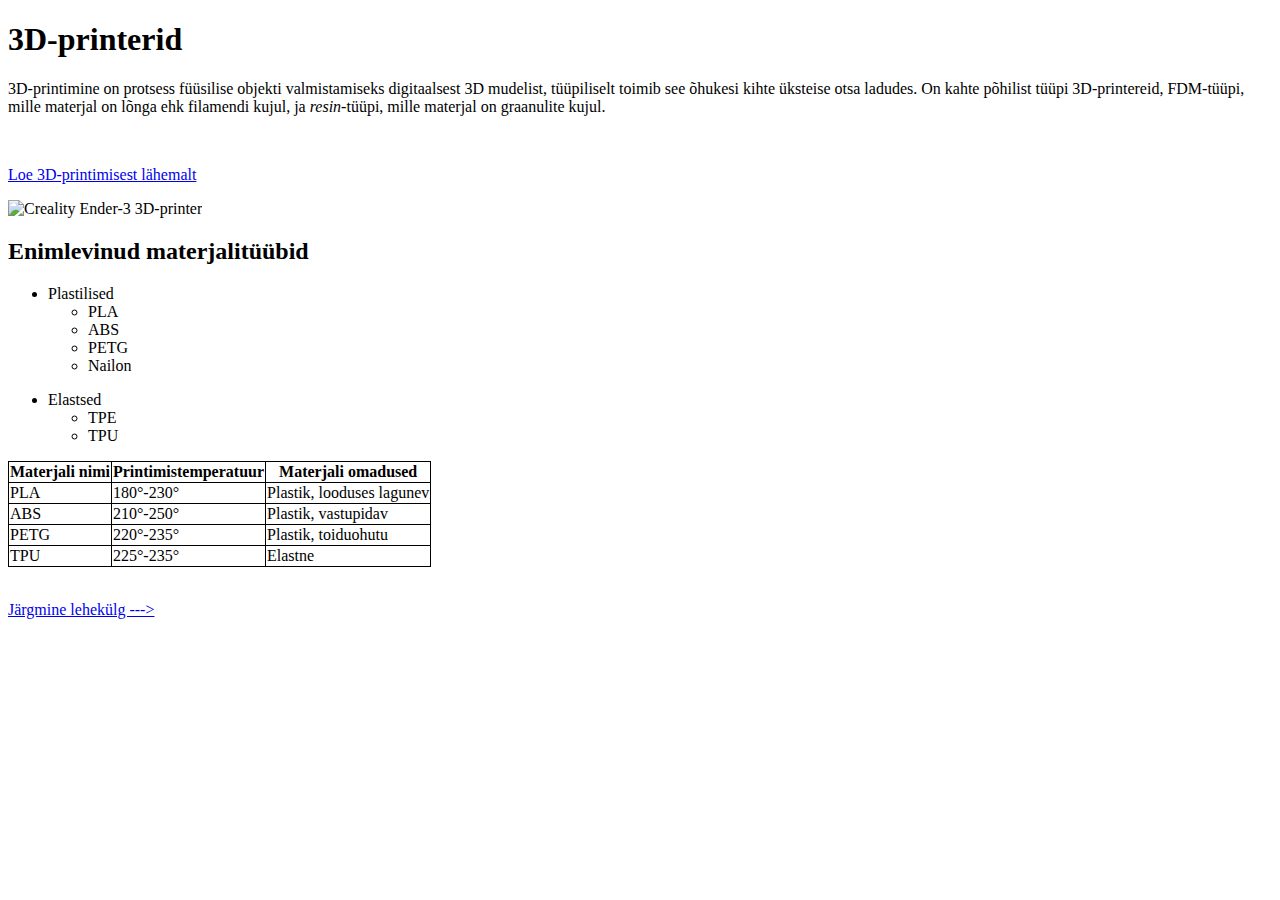
==== index.html @ 4c127af2 "index.html asendatud õige versiooniga" ====
<!DOCTYPE html>
<html>
<head>
<title>3D-printerid</title>
<meta charset="utf-8">
<style>
table, th, td {
	border: 1px solid black;
	border-collapse: collapse;
	}
</style>
</head>
<body>

<h1>3D-printerid</h1>
<p>3D-printimine on protsess füüsilise objekti valmistamiseks digitaalsest 3D mudelist, tüüpiliselt toimib see õhukesi kihte üksteise otsa ladudes. On kahte põhilist tüüpi 3D-printereid, FDM-tüüpi, mille materjal on lõnga ehk filamendi kujul, ja <i> resin</i>-tüüpi, mille materjal on graanulite kujul.</p>
<br>
<p><a href="https://3dprintingindustry.com/3d-printing-basics-free-beginners-guide/" target="_blank" rel="noreferrer noopener"> Loe 3D-printimisest lähemalt</a></p>
<img src="https://i5.walmartimages.com/asr/c6a5757d-f9ff-44a5-ab51-e89bd588d068.e8ce3dfcd1d4edfe050b53409d0ac8f4.jpeg?odnHeight=612&odnWidth=612&odnBg=FFFFFF" alt="Creality Ender-3 3D-printer">
<h2>Enimlevinud materjalitüübid</h2>
<ul>
<li>Plastilised
	<ul>
	<li>PLA</li>
	<li>ABS</li>
	<li>PETG</li>
	<li>Nailon</li>
	
	</ul>
	</ul>
<ul>
<li>Elastsed
<ul>
	<li>TPE</li>
	<li>TPU</li>
	</ul>
</ul>
<table>
	<tr>
		<th>Materjali nimi</th>
		<th>Printimistemperatuur</th>
		<th>Materjali omadused</th>
	</tr>
	<tr>
		<td>PLA</td>
		<td>180°-230°</td>
		<td>Plastik, looduses lagunev</td>
	</tr>
	<tr>
		<td>ABS</td>
		<td>210°-250°</td>
		<td>Plastik, vastupidav</td>
	</tr>
	<tr>
		<td>PETG</td>
		<td>220°-235°</td>
		<td>Plastik, toiduohutu</td>
	</tr>
	<tr>
		<td>TPU</td>
		<td>225°-235°</td>
		<td>Elastne</td>
	</tr>
</table>
<br>
<p><a href="teineleht.html"> Järgmine lehekülg ---></a></p>

</body>
</html>
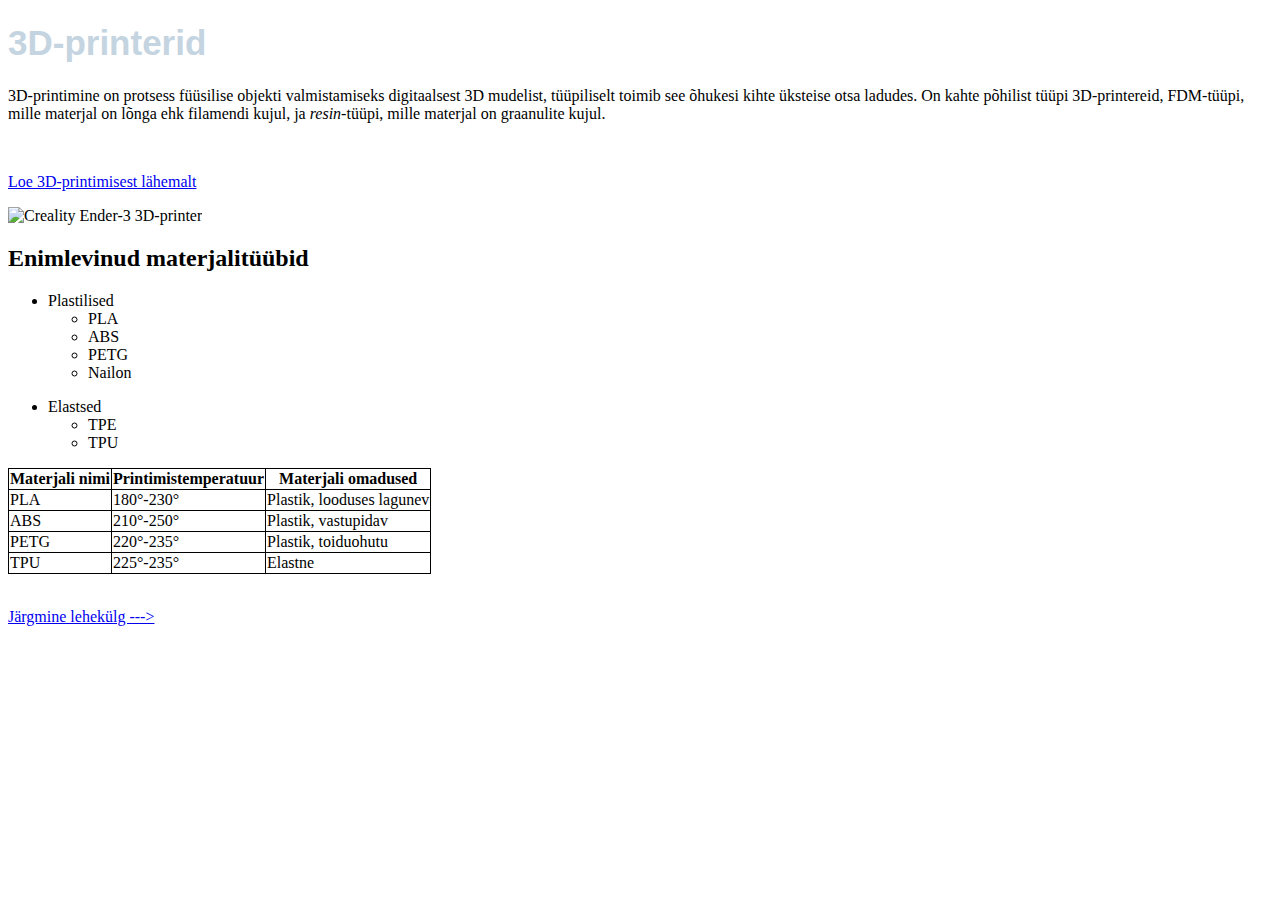
==== commit 83078e85: "Muudetud pealkirja fonti, suurust ja värvi" ====
--- a/index.html
+++ b/index.html
@@ -8,6 +8,11 @@
 	border: 1px solid black;
 	border-collapse: collapse;
 	}
+h1 {
+	font: 35px Arial, sans-serif;
+	font-weight: bold;
+	color: #C4D4E0;
+}
 </style>
 </head>
 <body>
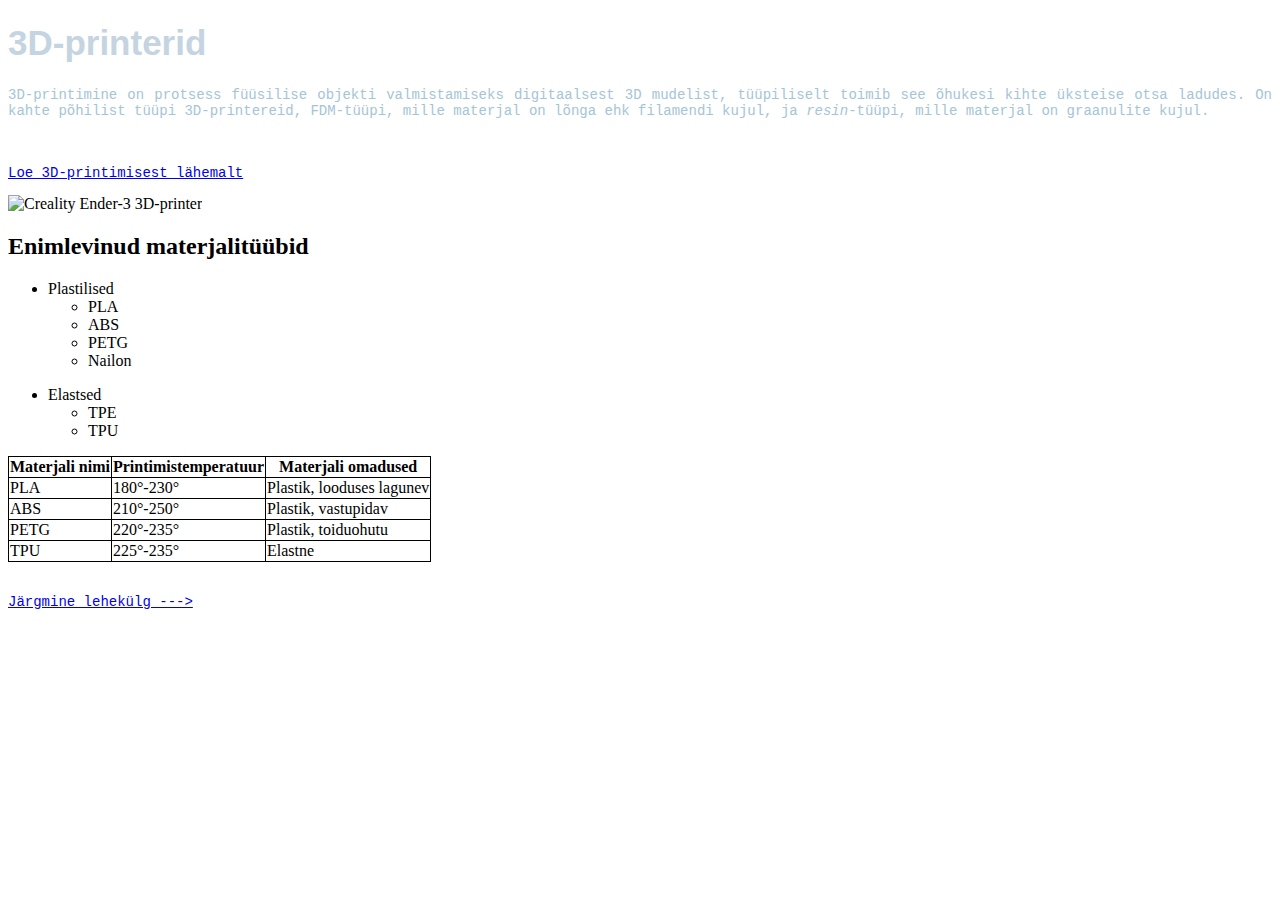
==== commit 40c9b6fd: "Muudetud teksti fonti ja joondust, pealkirjas 'font' muudetud alamliikideks" ====
--- a/index.html
+++ b/index.html
@@ -9,9 +9,16 @@
 	border-collapse: collapse;
 	}
 h1 {
-	font: 35px Arial, sans-serif;
+	font-family: Arial, sans-serif;
+	font-size: 35px;
 	font-weight: bold;
 	color: #C4D4E0;
+}
+p {
+	font-family: Courier New, sans-serif;
+	font-size: 14px;
+	color: #A4C5D5;
+	text-align: justify;
 }
 </style>
 </head>
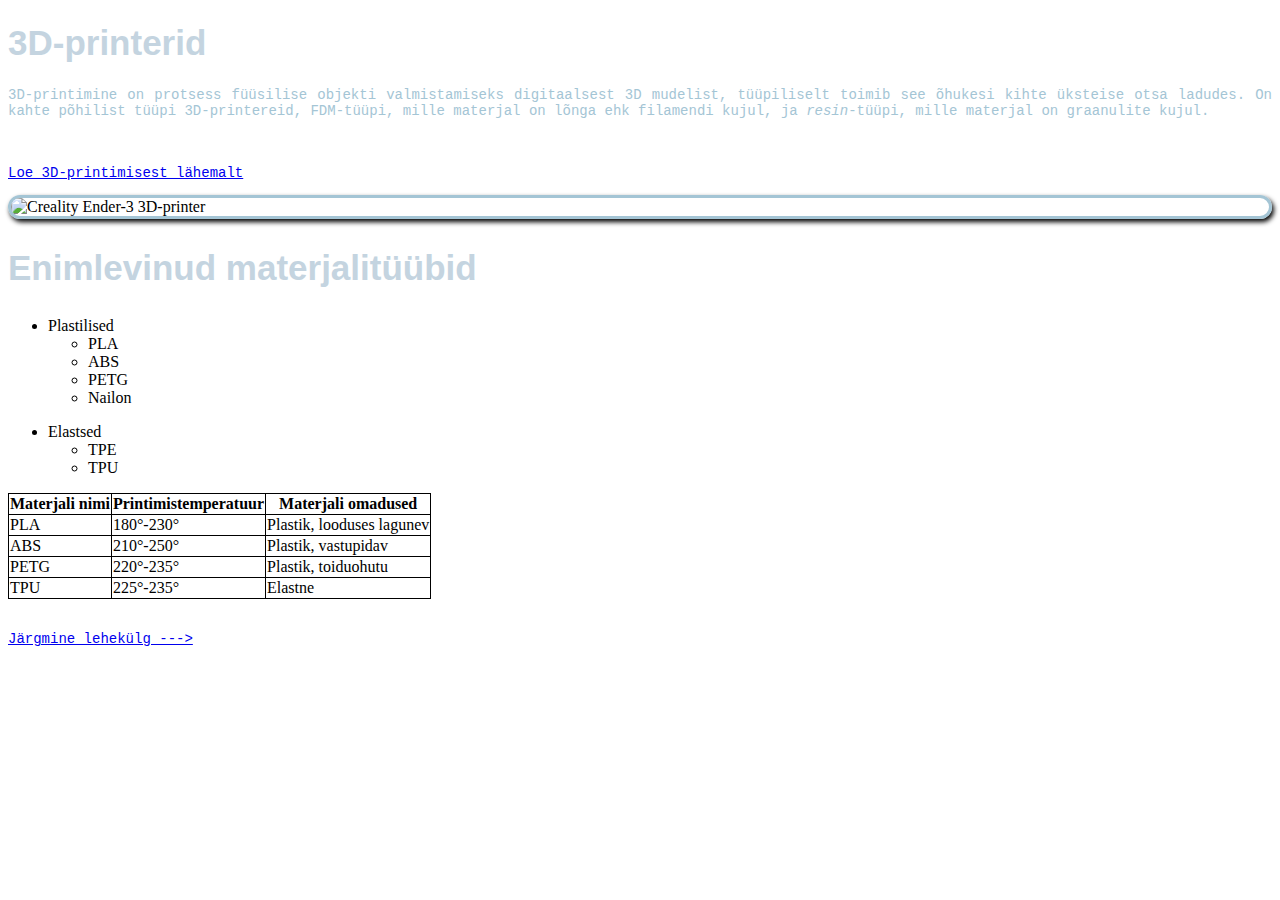
==== commit d7b595b9: "Lisatud pildile raam ja vari, pilt muudetud, et ühtlustada muu disainiga" ====
--- a/index.html
+++ b/index.html
@@ -8,7 +8,7 @@
 	border: 1px solid black;
 	border-collapse: collapse;
 	}
-h1 {
+h1, h2 {
 	font-family: Arial, sans-serif;
 	font-size: 35px;
 	font-weight: bold;
@@ -20,6 +20,16 @@
 	color: #A4C5D5;
 	text-align: justify;
 }
+img {
+	box-shadow: 2px 3px 5px #000000;
+	border: 3px solid #A4C5D5;
+	border-radius: 90px;
+	display: block;
+	margin-left: auto;
+	margin-right: auto;
+	width; 100%;
+}
+
 </style>
 </head>
 <body>
@@ -28,7 +38,7 @@
 <p>3D-printimine on protsess füüsilise objekti valmistamiseks digitaalsest 3D mudelist, tüüpiliselt toimib see õhukesi kihte üksteise otsa ladudes. On kahte põhilist tüüpi 3D-printereid, FDM-tüüpi, mille materjal on lõnga ehk filamendi kujul, ja <i> resin</i>-tüüpi, mille materjal on graanulite kujul.</p>
 <br>
 <p><a href="https://3dprintingindustry.com/3d-printing-basics-free-beginners-guide/" target="_blank" rel="noreferrer noopener"> Loe 3D-printimisest lähemalt</a></p>
-<img src="https://i5.walmartimages.com/asr/c6a5757d-f9ff-44a5-ab51-e89bd588d068.e8ce3dfcd1d4edfe050b53409d0ac8f4.jpeg?odnHeight=612&odnWidth=612&odnBg=FFFFFF" alt="Creality Ender-3 3D-printer">
+<img src="https://www.prusa3d.com/wp-content/uploads/2019/04/MK3s-home-new.png" alt="Creality Ender-3 3D-printer">
 <h2>Enimlevinud materjalitüübid</h2>
 <ul>
 <li>Plastilised
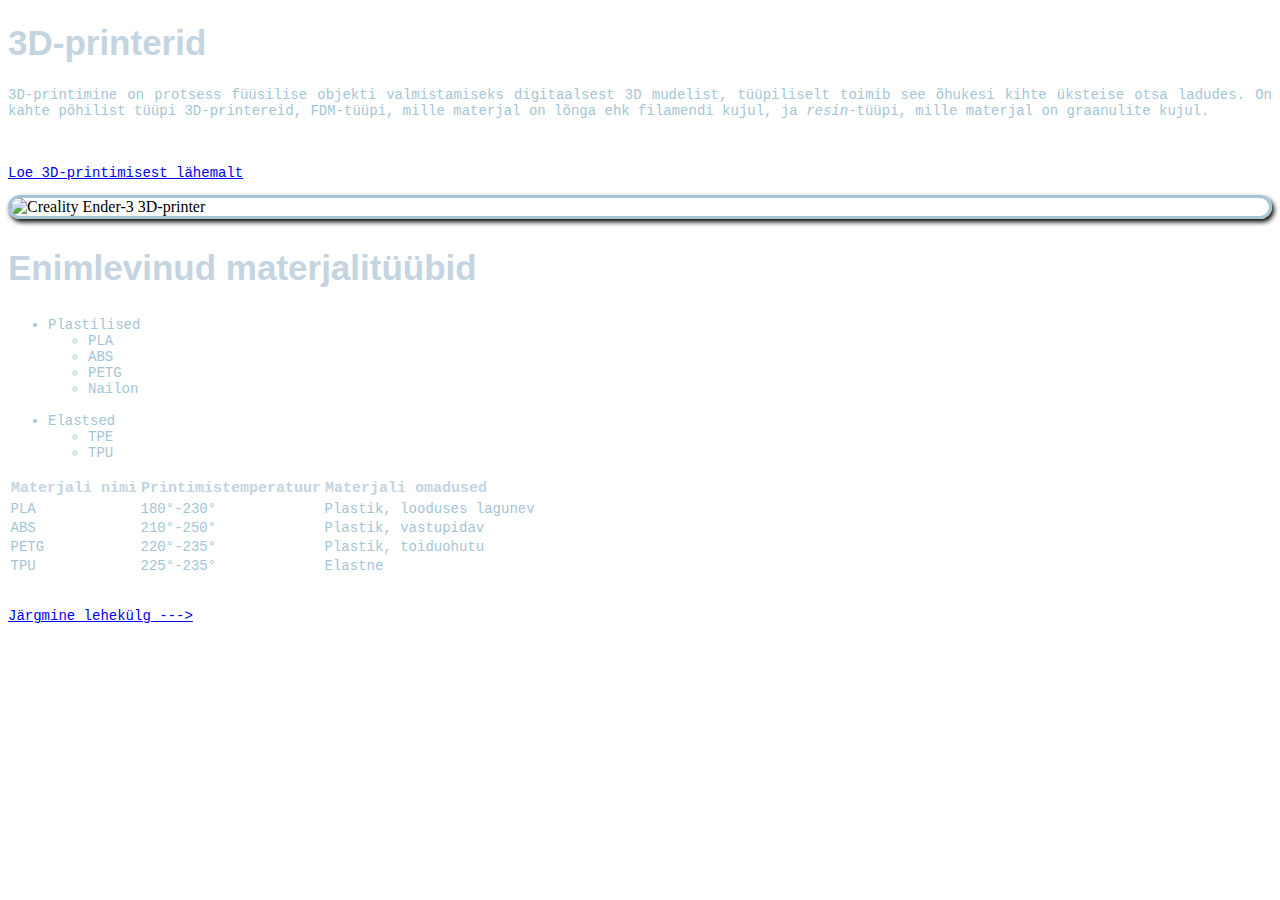
==== commit ee7fa475: "Tabel kujundatud, raam tehtud valgeks tumeda disainiga leheküljeks valmistumiseks" ====
--- a/index.html
+++ b/index.html
@@ -5,7 +5,11 @@
 <meta charset="utf-8">
 <style>
 table, th, td {
-	border: 1px solid black;
+	border: 1px solid white;
+	border-collapse: collapse;
+	}
+th {
+	border: 2px solid white;
 	border-collapse: collapse;
 	}
 h1, h2 {
@@ -14,10 +18,17 @@
 	font-weight: bold;
 	color: #C4D4E0;
 }
-p {
+p, td, li {
 	font-family: Courier New, sans-serif;
 	font-size: 14px;
 	color: #A4C5D5;
+	text-align: justify;
+}
+th {
+	font-family: Courier New, sans-serif;
+	font-size: 15px;
+	font-weight: bold;
+	color: #C4D4E0;
 	text-align: justify;
 }
 img {
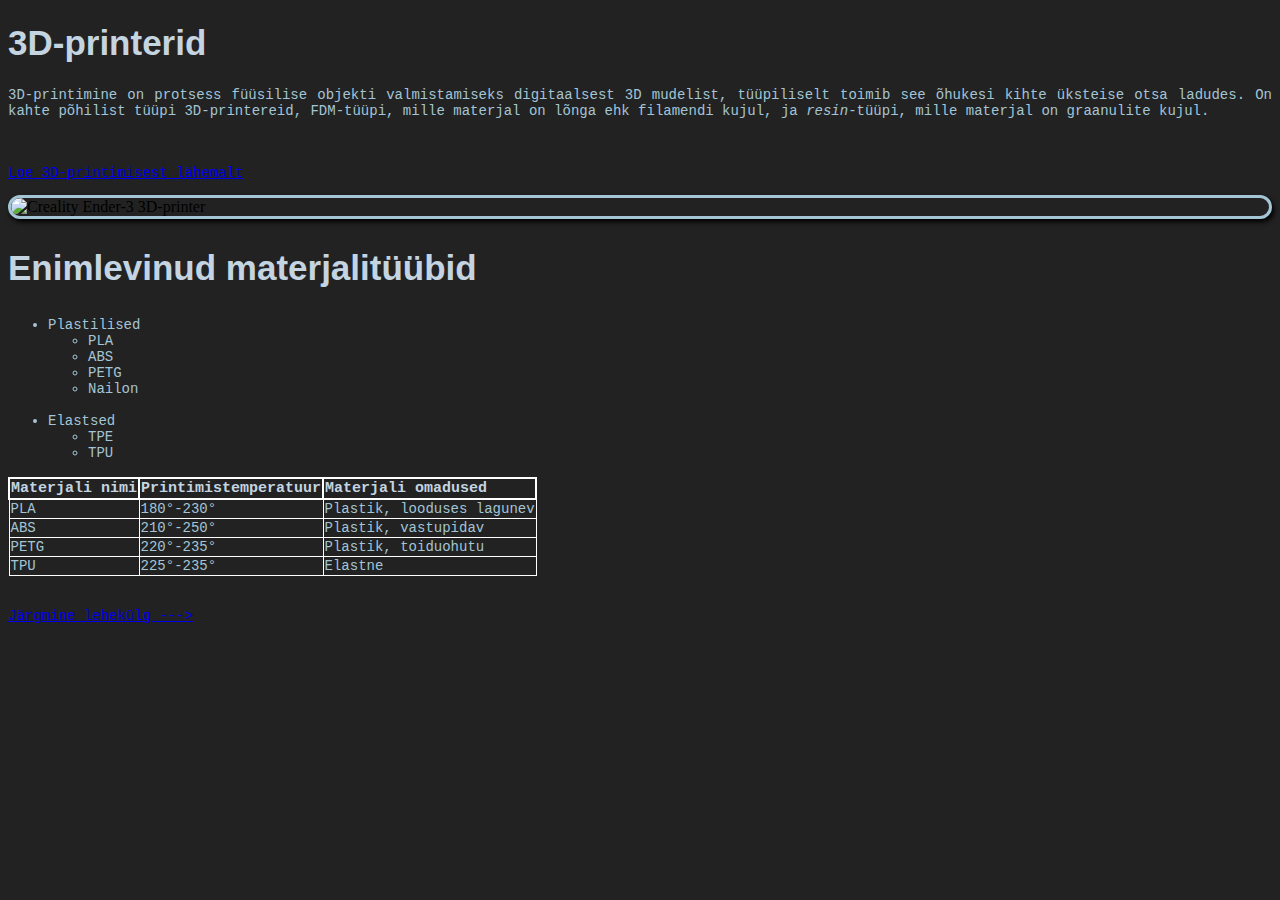
==== commit bc94fde9: "Taust muudetud tumedaks" ====
--- a/index.html
+++ b/index.html
@@ -39,6 +39,9 @@
 	margin-left: auto;
 	margin-right: auto;
 	width; 100%;
+}
+body {
+	background-color: #222222;
 }
 
 </style>
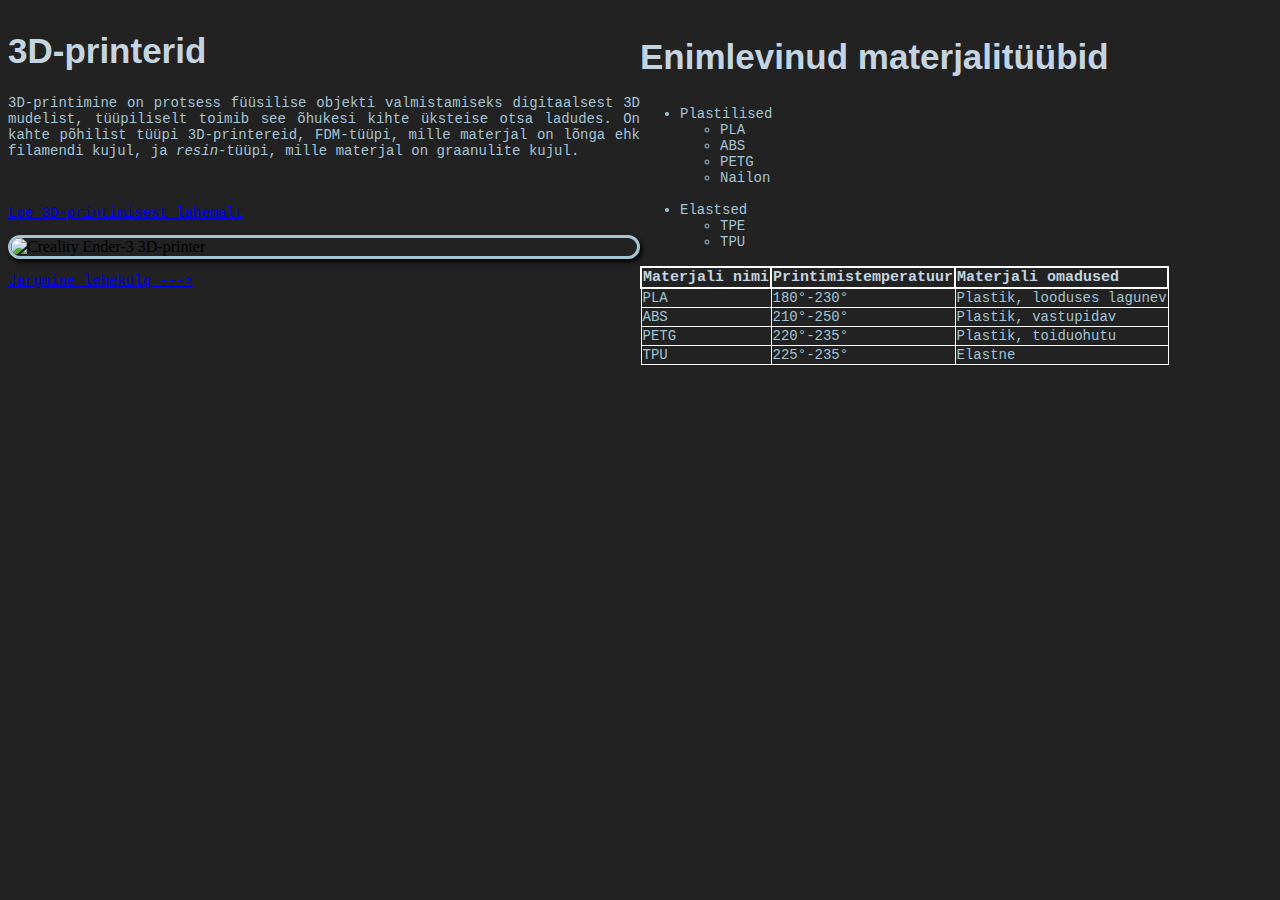
==== commit 5d5b9b96: "Leht jagatud kaheks tulbaks" ====
--- a/index.html
+++ b/index.html
@@ -43,16 +43,24 @@
 body {
 	background-color: #222222;
 }
-
+.column {
+	float: left;
+	width: 50%;
+}
 </style>
 </head>
 <body>
+
+<div class="column">
 
 <h1>3D-printerid</h1>
 <p>3D-printimine on protsess füüsilise objekti valmistamiseks digitaalsest 3D mudelist, tüüpiliselt toimib see õhukesi kihte üksteise otsa ladudes. On kahte põhilist tüüpi 3D-printereid, FDM-tüüpi, mille materjal on lõnga ehk filamendi kujul, ja <i> resin</i>-tüüpi, mille materjal on graanulite kujul.</p>
 <br>
 <p><a href="https://3dprintingindustry.com/3d-printing-basics-free-beginners-guide/" target="_blank" rel="noreferrer noopener"> Loe 3D-printimisest lähemalt</a></p>
 <img src="https://www.prusa3d.com/wp-content/uploads/2019/04/MK3s-home-new.png" alt="Creality Ender-3 3D-printer">
+<p><a href="teineleht.html"> Järgmine lehekülg ---></a></p>
+</div>
+<div class="column">
 <h2>Enimlevinud materjalitüübid</h2>
 <ul>
 <li>Plastilised
@@ -98,8 +106,9 @@
 		<td>Elastne</td>
 	</tr>
 </table>
+</div>
 <br>
-<p><a href="teineleht.html"> Järgmine lehekülg ---></a></p>
+
 
 </body>
 </html>
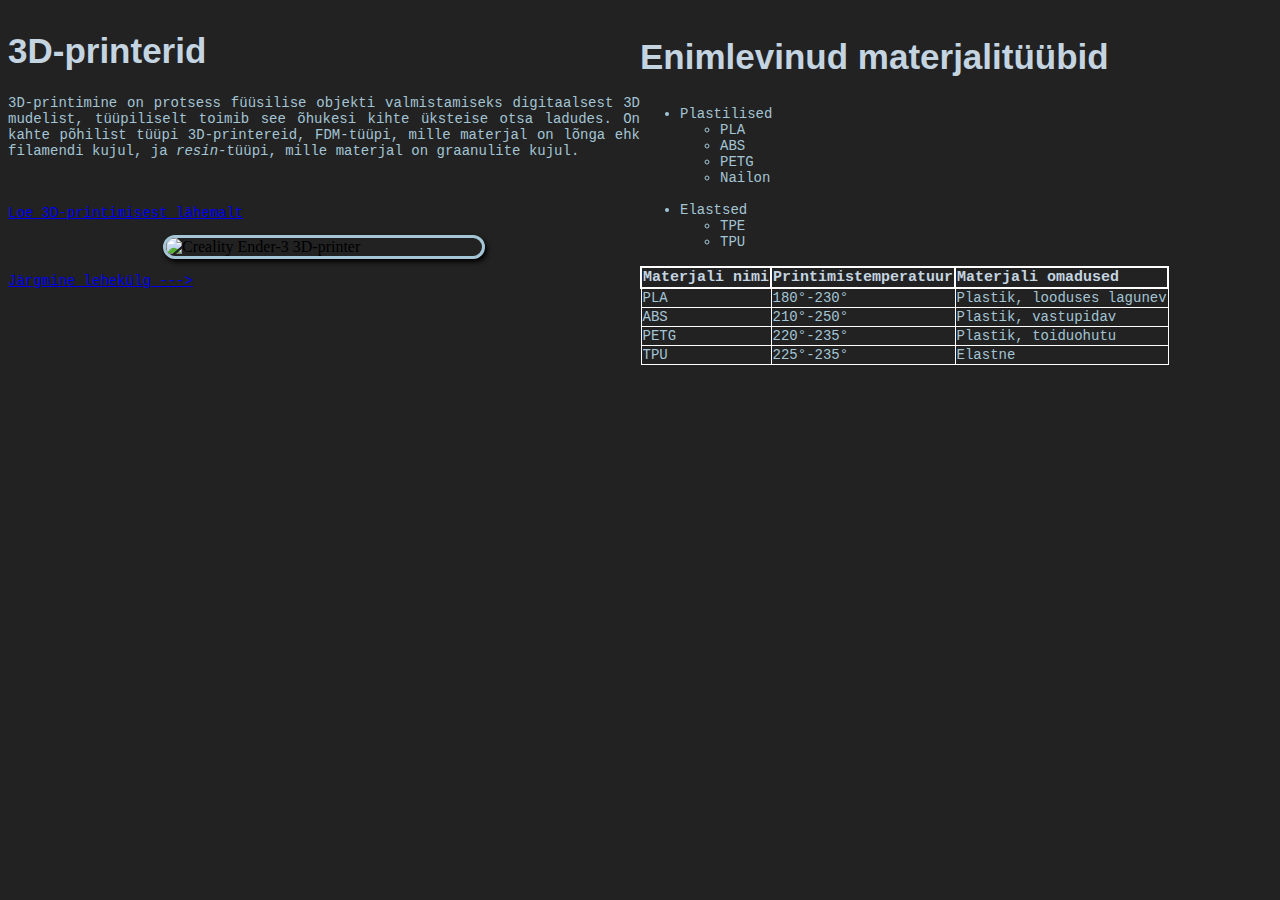
==== commit 2ccbd26a: "Liigutatud CSS elemendid eraldi faili style.css" ====
--- a/index.html
+++ b/index.html
@@ -3,51 +3,7 @@
 <head>
 <title>3D-printerid</title>
 <meta charset="utf-8">
-<style>
-table, th, td {
-	border: 1px solid white;
-	border-collapse: collapse;
-	}
-th {
-	border: 2px solid white;
-	border-collapse: collapse;
-	}
-h1, h2 {
-	font-family: Arial, sans-serif;
-	font-size: 35px;
-	font-weight: bold;
-	color: #C4D4E0;
-}
-p, td, li {
-	font-family: Courier New, sans-serif;
-	font-size: 14px;
-	color: #A4C5D5;
-	text-align: justify;
-}
-th {
-	font-family: Courier New, sans-serif;
-	font-size: 15px;
-	font-weight: bold;
-	color: #C4D4E0;
-	text-align: justify;
-}
-img {
-	box-shadow: 2px 3px 5px #000000;
-	border: 3px solid #A4C5D5;
-	border-radius: 90px;
-	display: block;
-	margin-left: auto;
-	margin-right: auto;
-	width; 100%;
-}
-body {
-	background-color: #222222;
-}
-.column {
-	float: left;
-	width: 50%;
-}
-</style>
+<link rel="stylesheet" href="style.css">
 </head>
 <body>
 
--- a/style.css
+++ b/style.css
@@ -0,0 +1,43 @@
+table, th, td {
+	border: 1px solid white;
+	border-collapse: collapse;
+	}
+th {
+	border: 2px solid white;
+	border-collapse: collapse;
+	}
+h1, h2 {
+	font-family: Arial, sans-serif;
+	font-size: 35px;
+	font-weight: bold;
+	color: #C4D4E0;
+}
+p, td, li {
+	font-family: "Courier New", sans-serif;
+	font-size: 14px;
+	color: #A4C5D5;
+	text-align: justify;
+}
+th {
+	font-family: "Courier New", sans-serif;
+	font-size: 15px;
+	font-weight: bold;
+	color: #C4D4E0;
+	text-align: justify;
+}
+img {
+	box-shadow: 2px 3px 5px #000000;
+	border: 3px solid #A4C5D5;
+	border-radius: 90px;
+	display: block;
+	margin-left: auto;
+	margin-right: auto;
+	width: 50%;
+}
+body {
+	background-color: #222222;
+}
+.column {
+	float: left;
+	width: 50%;
+}